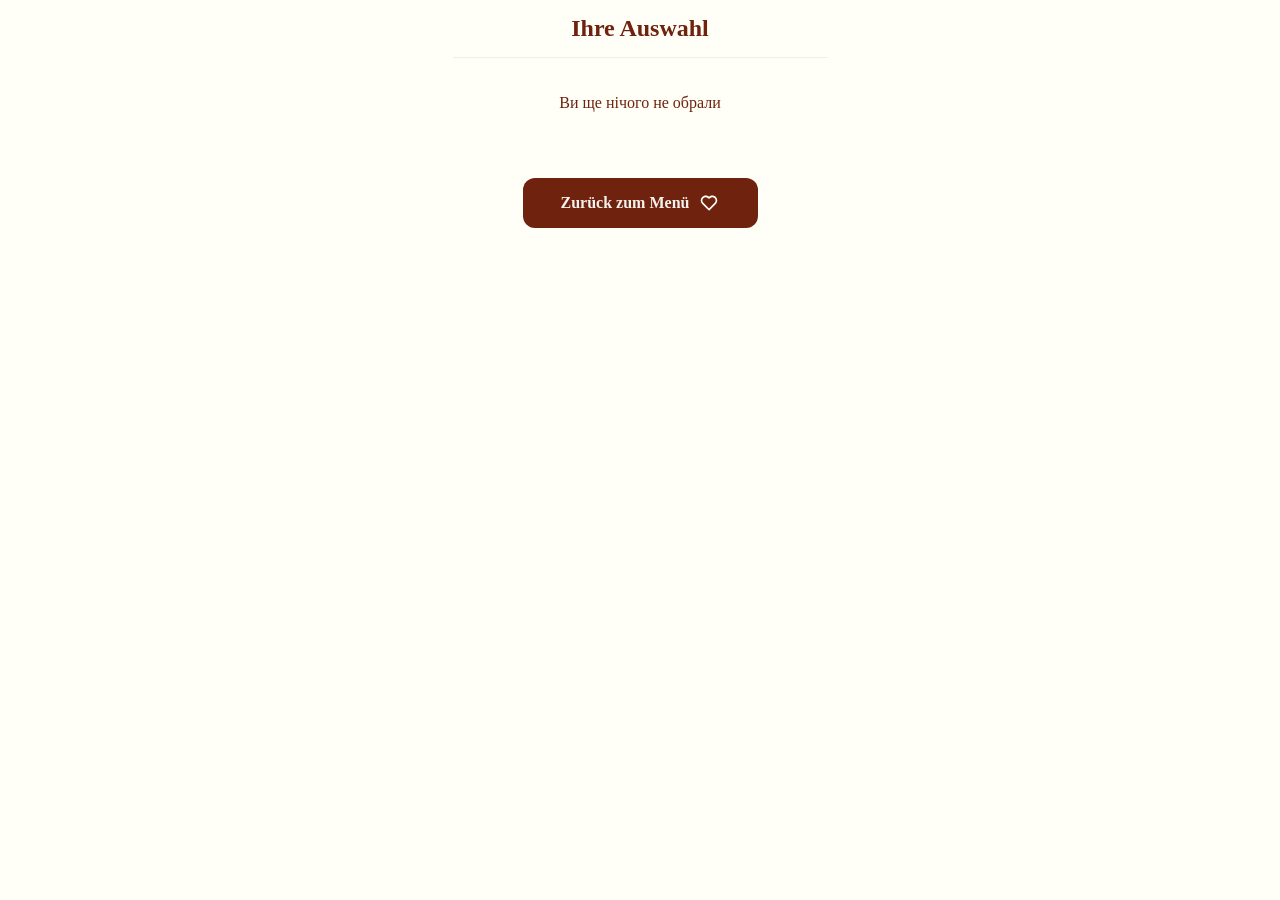
==== favorites.html @ b9202cdd "TERAKOT-test-2.3" ====
<html lang="en">
<head>
    <meta charset="UTF-8">
    <meta name="viewport" content="width=device-width, initial-scale=1.0">
    <script src="./js/favorites.js"></script>
    <link rel="stylesheet" href="./css/styles.css">
    <title>Favorites</title>
</head>
<body>
<header class="menu-header">
<h2 style="text-align: center; padding: 15px;">Ihre Auswahl</h2>
</header>

<section class="menu" id="favorites-container">
    <div class="card" data-id="omelett-schinken" data-name="Omelett mit Schinken" data-price="13 €" data-img="./images/omletschynka.jpg">
</div>
<div class="card" data-id="2" data-name="Omelett mit Pilzen" data-price="13 €" data-img="./images/omletzhrybamy.jpg">
</div>
<div class="card" data-id="3" data-name="Käsefladen" data-price="10 €" data-img="./images/syrnyki.jpg">
</div>
<div class="card" data-id="4" data-name="Das Frühstück des Bäckers" data-price="9 €" data-img="./images/sendvich.jpg">
</div>
<div class="card" data-id="5" data-name="Kürbiscremesuppe" data-price="14 €" data-img="./images/yellowsup.jpg">
</div>
<div class="card" data-id="6" data-name="Pilzcremesuppe" data-price="14 €" data-img="./images/brounsup.jpg">
</div>
<div class="card" data-id="7" data-name="Nudeln mit Pilzen" data-price="13 €" data-img="./images/pilzpasta.jpg">
</div>
<div class="card" data-id="8" data-name="Pasta mit Hähnchen und Tomaten" data-price="13 €" data-img="./images/tomatenpasta.jpg">
</div>
<div class="card" data-id="9" data-name="Zrazy" data-price="11 €" data-img="./images/zrazy.jpg">
</div>
<div class="card"  data-id="10" data-name="Pulled Pork mit Kartoffelpüree" data-price="14 €" data-img="./images/rwanasvunyna.jpg">
</div>
<div class="card" data-id="11" data-name="Jaworiv-Kuchen" data-price="12 €" data-img="./images/purih.jpg">
</div>
<div class="card" data-id="12" data-name="Mohnbrötchen" data-price="5 €" data-img="./images/mak.jpg">
</div>
<div class="card" data-id="13" data-name="Das Shu-Gebäck" data-price="6 €" data-img="./images/desertschu.jpg">
</div>
<div class="card" data-id="14" data-name="Handwerklich hergestelltes Brot" data-price="9 €" data-img="./images/brot.jpg">
</div>
<div class="card" data-id="15" data-name="Espresso" data-price="2 €" data-img="./images/espresso.jpg">
</div>
<div class="card" data-id="16" data-name="Kaffee" data-price="2,50 €" data-img="./images/americano.jpg">
</div>
<div class="card" data-id="17" data-name="Kaffee mit Milch" data-price="3 €" data-img="./images/americanoitmilk.jpg">
</div>
<div class="card" data-id="18" data-name="Cappuccino" data-price="3,50 €" data-img="./images/cappucino.jpg">
</div>
<div class="card" data-id="19" data-name="Tee" data-price="2,20 €" data-img="./images/tee.jpg">
</div>
</section>


<div class="back-btn">
<a href="menu.html" class="social-btn-back">Zurück zum Menü <svg class="cart-icon" width="20px" height="20px">
        <use href="./images/symbol-defs.svg#icon-heart"></use>
    </svg></a>
</div>


</body>
</html>
---- css/styles.css ----
::before,
::after {
box-sizing: border-box;
margin: 0;
padding: 0;  
}

body {
display: block;
font-family: "Cinzel", serif;
color: #6f220d;
background: #fffff8;
margin: 0;
font-weight: 375px;
}

body.modal-open {
overflow: hidden;
}

ul {
list-style: none;
}

a {
text-decoration: none;
}
h1,
h2,
h3,
h4,
h5,
h6,
p {
margin: 0;
padding: 0;
}

ul,
ol {
margin: 0;
padding: 0;
}

img {
display: block;
max-width: 100%;
height: auto; 
}

svg {
  fill: currentColor;
}

html {
scroll-behavior: smooth;
}

/* #region page first */

.home-page {
height: 350px;
padding: 134px 0;
text-align: center;
background-color: #6f220d;
background-image: linear-gradient(to bottom, rgba(0, 0, 0, 0.2) 0%, rgba(111, 34, 13, 0.2) 100%), url(../images/home.jpg);
background-repeat: no-repeat;
background-position: center center;
background-size: cover;
max-width: none;
align-items: center;
margin: auto;
}

.home-text {
font-family: var(--third-family);
font-weight: 400;
font-size: 64px;
letter-spacing: -0.03em;
color: #fffff8; 
}

.hptext {
font-family: var(--third-family);
font-weight: 400;
font-size: 24px;
letter-spacing: -0.03em;
color: #fffff8;
}

.title {
height: 150px;
background: #6f220d;
text-align: left;
padding: 13px 20px;
}


.title-text {
font-family: var(--font-family);
font-weight: 500;
font-size: 36px;
letter-spacing: -0.03em;
color: #fffff8;
}

.title-p {
font-family: var(--second-family);
font-weight: 400;
font-size: 16px;
letter-spacing: -0.03em;
color: #fffff8;
}

.title-h {
font-family: var(--font3);
font-weight: 400;
font-size: 16px;
letter-spacing: -0.03em;
color: #fffff8; 
margin: 25px auto;
}

.tablet {
padding: 25px 0 40px;
}

.spysok {
padding: 0 ;
margin: 0 auto;
width: 335px;
}

.menu-title {
display: flex;
align-items: center;
gap: 12px;
}

.menu-title::before,
.menu-title::after {
content: "";
flex: 1;
border-top: 2px solid #6f220d;
}

.nazva {
margin: 0;
color: #6f220d;
font-weight: 400;
font-size: 24px;
letter-spacing: -0.03em;
color: #6f220d;
}

.variant {
padding-top: 26px;
}

.list {
list-style: none;
padding: 0;
margin: 0;
display: flex;
flex-direction: column;
gap: 20px;
}

.one-list {
margin: auto;
border-radius: 8px;
width: 335px;
background: #f2e3d5;
}

.pers {
display: flex;
align-items: center;
justify-content: space-between;
padding: 18px 20px;
text-decoration: none;
background-color: #f2e3d5;
transform: none;
transition: all 0.3s ease;
border-radius: 12px;
color: #6f220d;
font-size: 18px;
}

.pers:hover {
background-color: #6f220d;
color: #f2e3d5;
}

.icon-list {
width: 25px;
height: 25px;
fill: #6f220d;
}



.divider {
margin: 30px auto;
border-top: 2px solid #6f220d;
width: 335px;

}

.info {
padding: 0 20px;
}

.contacts {
display: flex;
flex-direction: column;
gap: 20px;
align-items: center;

}



.contact-item {
display: flex;
gap: 16px;
align-items: flex-start;
width: 335px;
background-color: #f5f2ee;
padding: 16px;
border-radius: 8px;

}



.icon {
font-size: 22px;
min-width: 24px;
}



.contact-title {
margin: 0;
font-weight: 600;
background-color: #f5f2ee;
color: #6f220d;
}



.text {
margin: 4px 0 0;
color: #6f220d;
font-size: 14px;
text-decoration: none;
}

.links {
padding: 0 20px 30px;
}

.social-title {
font-family: var(--font3);
margin: 30px auto;
color: #6f220d;
font-size: 15px;
font-weight: 500;
text-align: left;
text-transform: capitalize;
}

.social-buttons {
display: flex;
gap: 15px;
}

.social-btn {
display: flex;
align-items: center;
justify-content: center;
gap: 10px;
flex: 1;
text-align: center;
padding: 14px;
background-color: #6f220d;
color: #f5f2ee;
text-decoration: none;
border-radius: 12px;
font-weight: 700;
font-size: 16px;
line-height: 1,4;
font-family: var(--font3);
border-radius: 8px;
width: 160px;
height: 40px;
}

/* #endregion page first */

/* #region menu page */

section {
  scroll-margin-top: 80px; /* висота хедера */
}

.menu-header {
overflow-x: auto;
scrollbar-width: none;
scroll-behavior: smooth;
position: sticky;
top: 0;
z-index: 1000;
background: #fffff8;
border-bottom: 1px solid #eee;
}

.menu-header::-webkit-scrollbar {
  display: none;
}

.menu-nav {
display: flex;
gap: 10px;
list-style: none;
padding: 10px;
margin: 0;
padding: 13px 10px;
justify-content: flex-start;

}



.menu-nav a {
display: block;
border: none;
padding: 12px 0;
border-radius: 8px;
font-size: 12px;
background: #7a2e1c;
color: #fffff8;
white-space: nowrap;
cursor: pointer;
text-decoration: none;
transition: 0.3s;
width: 122px;
height: 35px;
text-align: center;
flex-shrink: 0;
}

.menu-nav a:hover {
  background: #a44a30;
}

.menu-nav a.active {
background: #c96a4a;
}

.menu-nav a.active:hover {
background: #c96a4a; /* щоб не мигало */
}

.menu-header,
.menu {
  max-width: 375px;
  margin: 0 auto;
}

/* ---------- SECTION ---------- */

.menu {
padding: 16px;
}



.menu h2 {
font-size: 28px;
margin-bottom: 20px;
border-bottom: 2px solid #7a2e1c;
display: inline-block;
padding-bottom: 5px;
width: 335px;
}



/* ---------- CARD ---------- */

.card {
display: flex;
justify-content: space-between;
background: #f5f2ee;
border-radius: 6px;
margin-bottom: 16px;
width: 335px;
height: 140px;
}



/* текст */

.card-info {
display: flex;
flex-direction: column;
justify-content: space-between;
flex: 1;
padding: 15px 25px 25px 10px;
}



.card-info h3 {
font-size: 14px;
margin-bottom: 4px;
}



.card-info p {
font-size: 14px;
color: #777;
}



/* низ карточки */

.card-bottom {
display: flex;
justify-content: space-between;
align-items: center;
margin-top: 12px;

}



.price {
font-size: 18px;
font-weight: bold;
}



.fav {
font-size: 18px;
color: #7a2e1c;
cursor: pointer;
}



/* картинка */

.card img {
border-radius: 0 6px 6px 0;
width: 159px;
height: 140px;
object-fit: cover;
}

.cart-bar {
position: fixed;
bottom: 20px;
left: 50%;
transform: translateX(-50%);
width: 90%;
max-width: 335px;
background: #7a2e1c;
color: #fffff8;
padding: 16px;
border-radius: 16px;
display: flex;
justify-content: space-between;
align-items: center;
z-index: 2000;
transition: 0.3s;
}

.cart-bar.hidden {
opacity: 0;
pointer-events: none;
transform: translateX(-50%) translateY(20px);
}

.fav {
cursor: pointer;
transition: 0.3s;
}

.fav svg {
fill: transparent;
stroke: #7a2e1c;
stroke-width: 2;
transition: all 0.3s ease;
}

.fav.active svg {
fill: #7a2e1c;
stroke: #7a2e1c;
}

.cart-icon {
fill: #fffff8;
width: 20px;
height: 20px;
}

/* #endregion menu page */


.back-btn {
margin: 30px auto;
padding: 0 15px;
width: 235px;
height: 50px;
text-align: center;
}

.social-btn-back {
display: flex;
align-items: center;
justify-content: center;
gap: 10px;
text-align: center;
padding: 14px;
background-color: #6f220d;
color: #f5f2ee;
text-decoration: none;
border-radius: 12px;
font-weight: 700;
font-size: 16px;
line-height: 1.4;
}

.social-btn-back:hover {
background: #c96a4a;
}
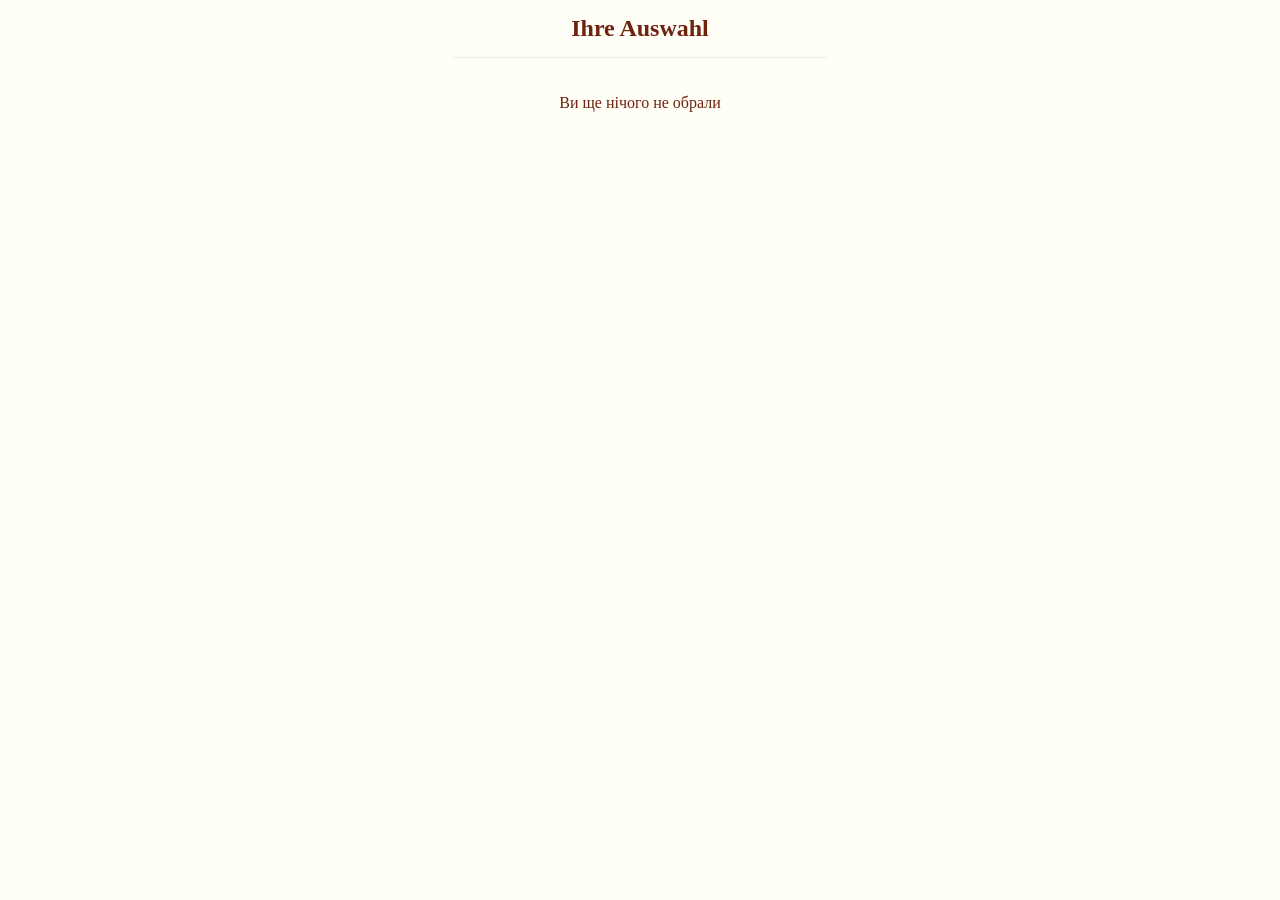
==== commit 65526411: "TERAKOT-test-2.5" ====
--- a/favorites.html
+++ b/favorites.html
@@ -12,7 +12,7 @@
 </header>
 
 <section class="menu" id="favorites-container">
-    <div class="card" data-id="omelett-schinken" data-name="Omelett mit Schinken" data-price="13 €" data-img="./images/omletschynka.jpg">
+<div class="card" data-id="omelett-schinken" data-name="Omelett mit Schinken" data-price="13 €" data-img="./images/omletschynka.jpg">
 </div>
 <div class="card" data-id="2" data-name="Omelett mit Pilzen" data-price="13 €" data-img="./images/omletzhrybamy.jpg">
 </div>
@@ -40,17 +40,6 @@
 </div>
 <div class="card" data-id="14" data-name="Handwerklich hergestelltes Brot" data-price="9 €" data-img="./images/brot.jpg">
 </div>
-<div class="card" data-id="15" data-name="Espresso" data-price="2 €" data-img="./images/espresso.jpg">
-</div>
-<div class="card" data-id="16" data-name="Kaffee" data-price="2,50 €" data-img="./images/americano.jpg">
-</div>
-<div class="card" data-id="17" data-name="Kaffee mit Milch" data-price="3 €" data-img="./images/americanoitmilk.jpg">
-</div>
-<div class="card" data-id="18" data-name="Cappuccino" data-price="3,50 €" data-img="./images/cappucino.jpg">
-</div>
-<div class="card" data-id="19" data-name="Tee" data-price="2,20 €" data-img="./images/tee.jpg">
-</div>
-</section>
 
 
 <div class="back-btn">
--- a/css/styles.css
+++ b/css/styles.css
@@ -55,6 +55,8 @@
 html {
 scroll-behavior: smooth;
 }
+
+/* #region phone */
 
 /* #region page first */
 
@@ -122,13 +124,41 @@
 }
 
 .tablet {
-padding: 25px 0 40px;
+padding: 25px 0;
 }
 
 .spysok {
 padding: 0 ;
 margin: 0 auto;
 width: 335px;
+}
+
+.tema {
+padding: 0 20px 60px;
+}
+
+.tema-text  {
+font-family: Playfair Display, serif;
+font-weight: 400;
+font-size: 20px;
+line-height: 1.2;
+text-align: left;
+font-variant: normal;
+text-transform: none;
+color: #6f220d;
+max-width: 335px;
+max-height: 207px;
+margin: 0 auto;
+}
+
+.brand-name {
+font-size: 36px;
+display: inline;
+line-height: 1;
+vertical-align: baseline;
+text-transform: uppercase;
+font-variant: normal;
+margin-right: 5px;
 }
 
 .menu-title {
@@ -538,6 +568,9 @@
 line-height: 1.4;
 }
 
-.social-btn-back:hover {
-background: #c96a4a;
-}+/* #endregion phone */
+
+/* #region tablet */
+
+
+/* #endregion tablet */
